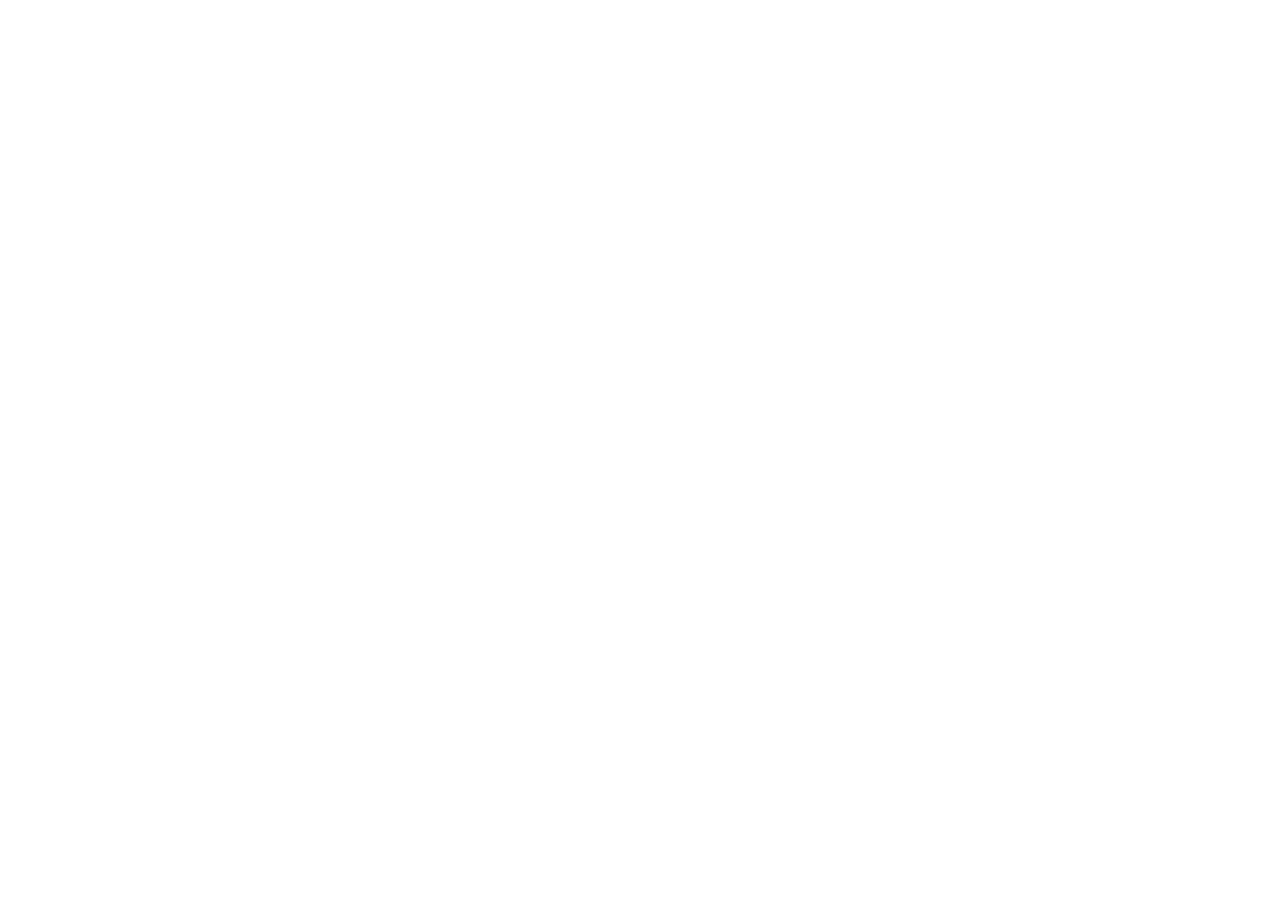
==== index.html @ d12d618b "initial commit" ====
<!doctype html>
<html lang="en">
<head>
    <meta charset="UTF-8">
    <meta name="viewport" content="width=device-width, initial-scale=1">
    <title>Imie Nazwisko (00000) - AI LAB A</title>

    <script src="//wi.arturk.pl/zen-style.js.php?styles[]=style-1&styles[]=style-2" defer></script>
</head>
<body>

</body>
</html>
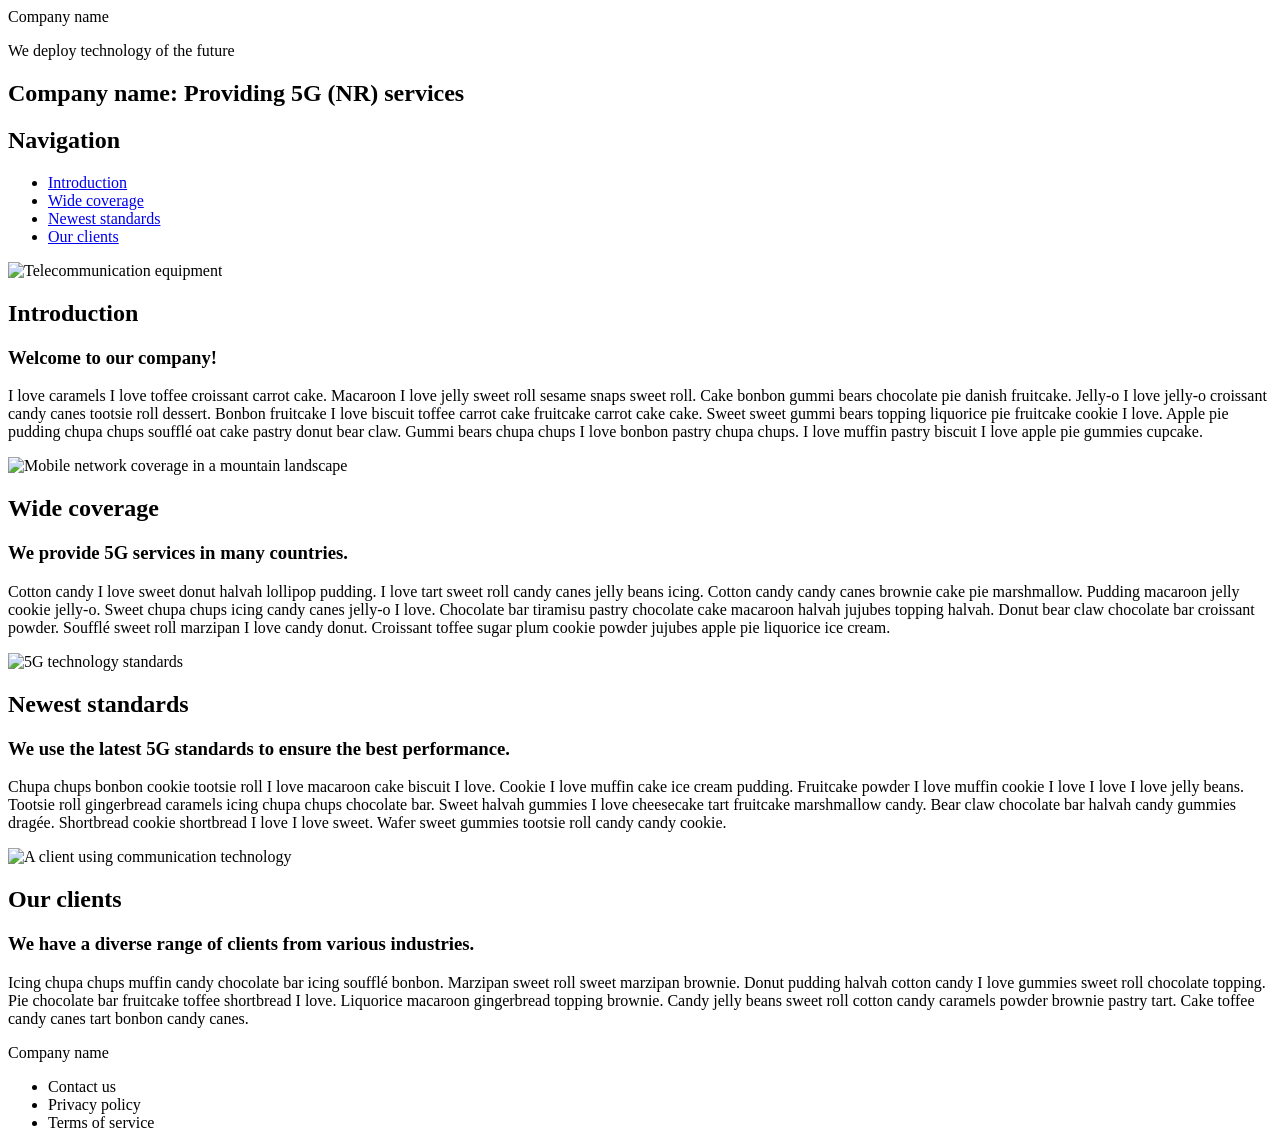
==== commit 194f9d57: "version 1" ====
--- a/index.html
+++ b/index.html
@@ -3,11 +3,81 @@
 <head>
     <meta charset="UTF-8">
     <meta name="viewport" content="width=device-width, initial-scale=1">
-    <title>Imie Nazwisko (00000) - AI LAB A</title>
+    <title>Ignacy Oziero 55697 - AI LAB A</title>
 
     <script src="//wi.arturk.pl/zen-style.js.php?styles[]=style-1&styles[]=style-2" defer></script>
 </head>
 <body>
-
+    <!-- MICROSOFT COPILOT: Header -->
+    <header>
+        <a>Company name</a>
+        <p>We deploy technology of the future</p>
+    </header>
+    <!-- MICROSOFT COPILOT: Main content -->
+    <main>
+    <article>
+        <h1>Company name: Providing 5G (NR) services </h1>
+        <!-- MICROSOFT COPILOT: Navigation -->
+        <nav aria-label="Article sections">
+            <h2>Navigation</h2>
+            <ul>
+                <li><a href="#introduction">Introduction</a></li>
+                <li><a href="#wide-coverage">Wide coverage</a></li>
+                <li><a href="#newest-standards">Newest standards</a></li>
+                <li><a href="#our-clients">Our clients</a></li>
+            </ul>
+        </nav>
+        <!-- MICROSOFT COPILOT: Article sections -->
+        <section id="introduction">
+            <div>
+                <img src="./assets/telcom.jpg" alt="Telecommunication equipment" />
+            </div>
+            <div>
+                <h2>Introduction</h2>
+                <h3>Welcome to our company!</h3>
+                <p>I love caramels I love toffee croissant carrot cake. Macaroon I love jelly sweet roll sesame snaps sweet roll. Cake bonbon gummi bears chocolate pie danish fruitcake. Jelly-o I love jelly-o croissant candy canes tootsie roll dessert. Bonbon fruitcake I love biscuit toffee carrot cake fruitcake carrot cake cake. Sweet sweet gummi bears topping liquorice pie fruitcake cookie I love. Apple pie pudding chupa chups soufflé oat cake pastry donut bear claw. Gummi bears chupa chups I love bonbon pastry chupa chups. I love muffin pastry biscuit I love apple pie gummies cupcake.</p>
+            </div>
+        </section>
+        <section id="wide-coverage">
+            <div>
+                <img src="./assets/mobile-mountain.png" alt="Mobile network coverage in a mountain landscape" />
+            </div>
+            <div>
+                <h2>Wide coverage</h2>
+                <h3>We provide 5G services in many countries.</h3>
+                <p>Cotton candy I love sweet donut halvah lollipop pudding. I love tart sweet roll candy canes jelly beans icing. Cotton candy candy canes brownie cake pie marshmallow. Pudding macaroon jelly cookie jelly-o. Sweet chupa chups icing candy canes jelly-o I love. Chocolate bar tiramisu pastry chocolate cake macaroon halvah jujubes topping halvah. Donut bear claw chocolate bar croissant powder. Soufflé sweet roll marzipan I love candy donut. Croissant toffee sugar plum cookie powder jujubes apple pie liquorice ice cream.</p>
+            </div>
+        </section>
+        <section id="newest-standards">
+            <div>
+                <img src="./assets/protos.png" alt="5G technology standards" />
+            </div>
+            <div>
+                <h2>Newest standards</h2>
+                <h3>We use the latest 5G standards to ensure the best performance.</h3>
+                <p>Chupa chups bonbon cookie tootsie roll I love macaroon cake biscuit I love. Cookie I love muffin cake ice cream pudding. Fruitcake powder I love muffin cookie I love I love I love jelly beans. Tootsie roll gingerbread caramels icing chupa chups chocolate bar. Sweet halvah gummies I love cheesecake tart fruitcake marshmallow candy. Bear claw chocolate bar halvah candy gummies dragée. Shortbread cookie shortbread I love I love sweet. Wafer sweet gummies tootsie roll candy candy cookie.</p>
+            </div>
+        </section>
+        <section id="our-clients">
+            <div>
+                <img src="./assets/graphics-military.png" alt="A client using communication technology" />
+            </div>
+            <div>
+                <h2>Our clients</h2>
+                <h3>We have a diverse range of clients from various industries.</h3>
+                <p>Icing chupa chups muffin candy chocolate bar icing soufflé bonbon. Marzipan sweet roll sweet marzipan brownie. Donut pudding halvah cotton candy I love gummies sweet roll chocolate topping. Pie chocolate bar fruitcake toffee shortbread I love. Liquorice macaroon gingerbread topping brownie. Candy jelly beans sweet roll cotton candy caramels powder brownie pastry tart. Cake toffee candy canes tart bonbon candy canes.</p>
+            </div>
+        </section>
+    </article>
+    </main>
+    <!-- MICROSOFT COPILOT: Footer -->
+    <footer>
+        <a>Company name</a>
+        <ul>
+            <li>Contact us</li>
+            <li>Privacy policy</li>
+            <li>Terms of service</li>
+        </ul>
+    </footer>
 </body>
 </html>
